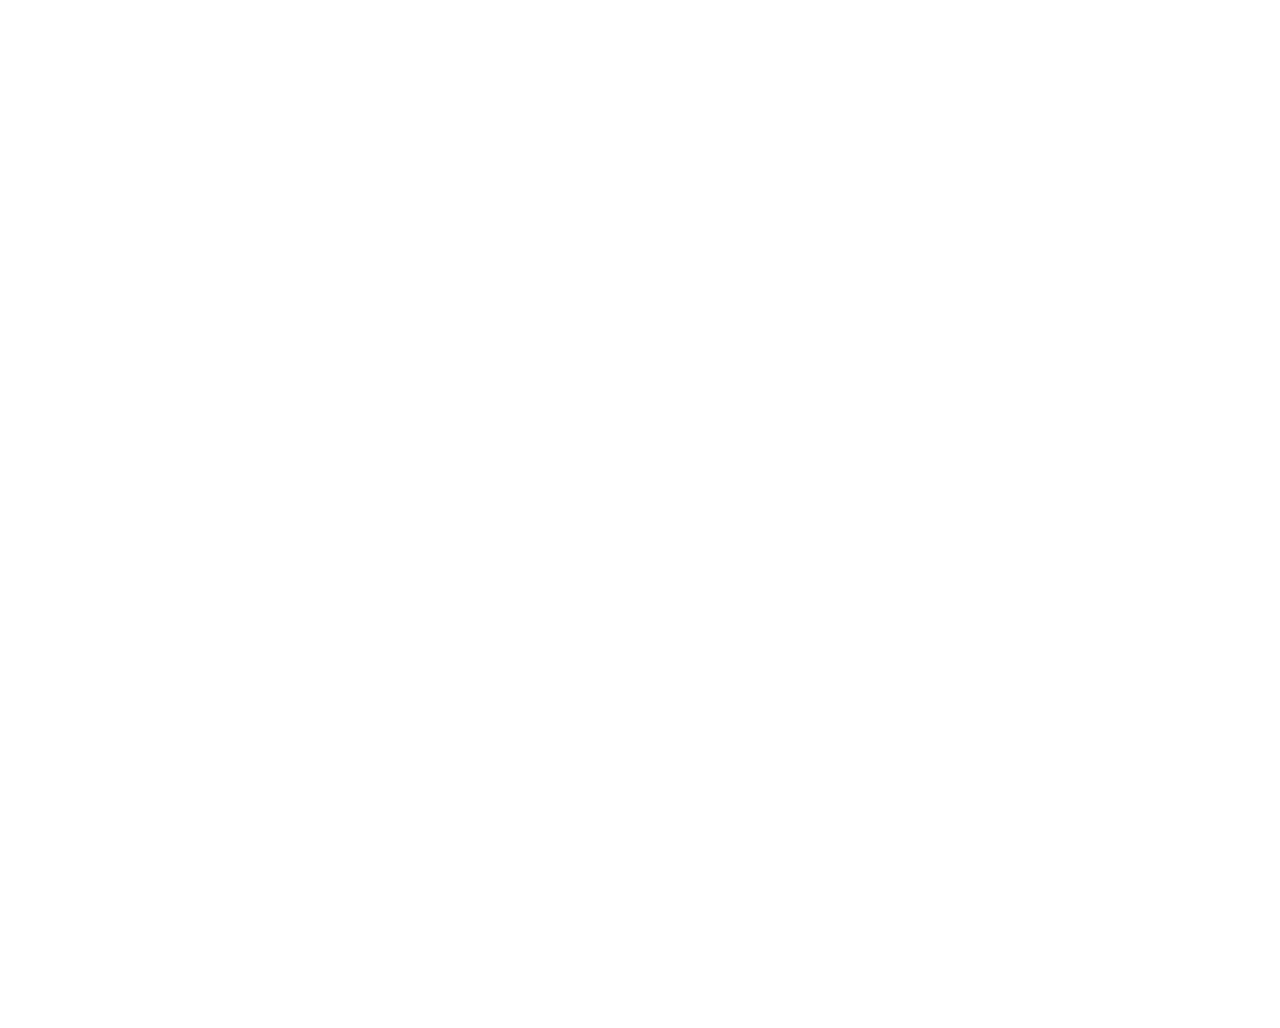
==== tools/icon.html @ 1f700bc3 "圖標字樣改成五組 Htbu：Satsuki 加粗、大小角度不一、部分交疊 Co-Authored-By: Claude Opus 5.5 <noreply@anthropic.com> Claude-" ====
<!doctype html><meta charset="utf-8"><style>
@font-face{font-family:QM;src:url(file:///usr/share/fonts/truetype/dejavu/DejaVuSerif-Bold.ttf)}
@font-face{font-family:TX;src:url(../SatsukiGendaiMincho-M.ttf)}
body{margin:0}</style><canvas id="c" width="1024" height="1024"></canvas><script>
async function draw(){await document.fonts.load('100px QM','?');await document.fonts.load('100px TX','Htbu');
const S=1024,c=document.getElementById('c').getContext('2d');
/* 外圍底色（iOS 會自己裁圓角，四角不能透明） */
const bgG=c.createLinearGradient(0,0,0,S);bgG.addColorStop(0,'#dfe9f5');bgG.addColorStop(1,'#b9cde4');c.fillStyle=bgG;c.fillRect(0,0,S,S);
const M=S*.07,W=S-2*M,R=W*.16;
const rr=(x,y,w,h,r)=>{c.beginPath();c.roundRect(x,y,w,h,r)};
/* 頭貼外框：陰影＋深色細邊 */
c.save();c.shadowColor='rgba(0,0,0,.35)';c.shadowBlur=S*.035;c.shadowOffsetY=S*.012;rr(M,M,W,W,R);c.fillStyle='#fff';c.fill();c.restore();
/* 內容：白底 */
c.save();rr(M,M,W,W,R);c.clip();c.fillStyle='#fff';c.fillRect(M,M,W,W);
/* 問號：Win7 藍色玻璃 */
const qs=W*.8;c.font=`${qs}px QM`;c.textAlign='center';c.textBaseline='alphabetic';
const qm=c.measureText('?'),qy=S/2+(qm.actualBoundingBoxAscent-qm.actualBoundingBoxDescent)/2,qt=qy-qm.actualBoundingBoxAscent,qb=qy+qm.actualBoundingBoxDescent;
const off=new OffscreenCanvas(S,S),o=off.getContext('2d');o.font=c.font;o.textAlign='center';
const g=o.createLinearGradient(0,qt,0,qb);g.addColorStop(0,'#8fc3ff');g.addColorStop(.45,'#3c8ce8');g.addColorStop(1,'#1d5fc4');o.fillStyle=g;o.strokeStyle=g;o.lineJoin='round';o.lineWidth=S*.045;o.strokeText('?',S/2,qy);o.fillText('?',S/2,qy);
o.globalCompositeOperation='source-atop';
const hl=o.createLinearGradient(0,qt,0,qt+(qb-qt)*.5);hl.addColorStop(0,'rgba(255,255,255,.85)');hl.addColorStop(1,'rgba(255,255,255,.05)');o.fillStyle=hl;
o.beginPath();o.ellipse(S/2-qs*.02,qt+(qb-qt)*.16,qs*.27,(qb-qt)*.15,0,0,Math.PI*2);o.fill();
o.beginPath();o.ellipse(S/2,qb-(qb-qt)*.09,qs*.08,(qb-qt)*.035,0,0,Math.PI*2);o.fill();
const rg=o.createRadialGradient(S/2,qb,0,S/2,qb,qs*.5);rg.addColorStop(0,'rgba(170,215,255,.6)');rg.addColorStop(1,'rgba(170,215,255,0)');o.fillStyle=rg;o.fillRect(0,0,S,S);
c.save();c.shadowColor='rgba(20,60,140,.35)';c.shadowBlur=S*.03;c.shadowOffsetY=S*.015;c.lineJoin='round';c.lineWidth=S*.053;c.strokeStyle='#1a4fa8';c.strokeText('?',S/2,qy);c.restore();c.drawImage(off,0,0);

/* Htbu_：Win95 預設主題色②，像參考圖一樣錯開疊在方形裡 */
c.font=`100px TX`;c.textAlign='left';const tw=c.measureText('Htbu').width;c.fillStyle=c.strokeStyle='#000080';c.lineJoin='round';
/* Satsuki（Win7 字體）加粗：同色描邊；五組大小、位置、角度都不一樣，有些交疊 */
[[.08,.24,.40,-.05],[.42,.33,.36,.07],[.13,.56,.44,.03],[.50,.74,.38,-.08],[.12,.86,.31,.05]].forEach(([x,y,w,r])=>{const f=100*W*w/tw;c.save();c.translate(M+W*x,M+W*y);c.rotate(r);c.font=`${f}px TX`;c.lineWidth=f*.06;c.strokeText('Htbu',0,0);c.fillText('Htbu',0,0);c.restore()});
c.restore();
/* 頭貼外框：上半亮面＋白色半透明內框＋細深邊（比照 html.w7 .av） */
c.save();rr(M,M,W,W,R);c.clip();
const sh=c.createLinearGradient(0,M,0,M+W);sh.addColorStop(0,'rgba(255,255,255,.32)');sh.addColorStop(.42,'rgba(255,255,255,.06)');sh.addColorStop(.43,'rgba(255,255,255,0)');c.fillStyle=sh;c.fillRect(M,M,W,W);
const b=W*.04;c.lineWidth=b*2;c.strokeStyle='rgba(255,255,255,.62)';rr(M,M,W,W,R);c.stroke();
c.lineWidth=W*.01;c.strokeStyle='rgba(30,50,80,.25)';rr(M+b,M+b,W-2*b,W-2*b,R-b);c.stroke();
c.restore();c.lineWidth=S*.004;c.strokeStyle='rgba(40,60,90,.55)';rr(M,M,W,W,R);c.stroke();
document.title='done'}
draw();</script>
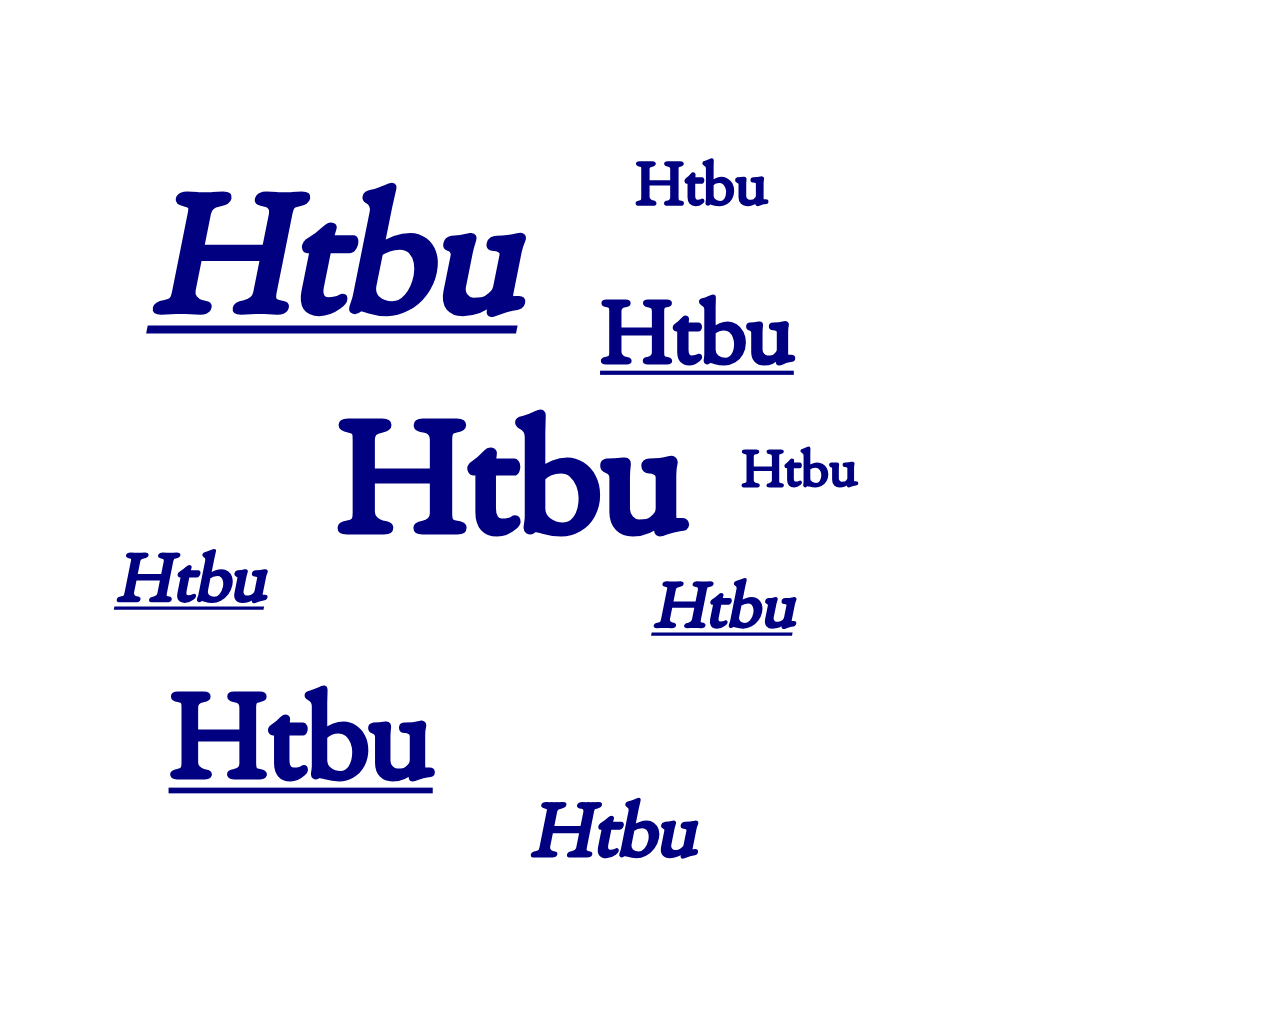
==== commit 1a585167: "圖標拿掉玻璃外框和問號，多加四組較小的 Htbu，底線隨機 Co-Authored-By: Claude Opus 5.5 <noreply@anthropic.com> Claude-Session" ====
--- a/tools/icon.html
+++ b/tools/icon.html
@@ -1,39 +1,14 @@
 <!doctype html><meta charset="utf-8"><style>
-@font-face{font-family:QM;src:url(file:///usr/share/fonts/truetype/dejavu/DejaVuSerif-Bold.ttf)}
 @font-face{font-family:TX;src:url(../SatsukiGendaiMincho-M.ttf)}
 body{margin:0}</style><canvas id="c" width="1024" height="1024"></canvas><script>
-async function draw(){await document.fonts.load('100px QM','?');await document.fonts.load('100px TX','Htbu');
-const S=1024,c=document.getElementById('c').getContext('2d');
-/* 外圍底色（iOS 會自己裁圓角，四角不能透明） */
-const bgG=c.createLinearGradient(0,0,0,S);bgG.addColorStop(0,'#dfe9f5');bgG.addColorStop(1,'#b9cde4');c.fillStyle=bgG;c.fillRect(0,0,S,S);
-const M=S*.07,W=S-2*M,R=W*.16;
-const rr=(x,y,w,h,r)=>{c.beginPath();c.roundRect(x,y,w,h,r)};
-/* 頭貼外框：陰影＋深色細邊 */
-c.save();c.shadowColor='rgba(0,0,0,.35)';c.shadowBlur=S*.035;c.shadowOffsetY=S*.012;rr(M,M,W,W,R);c.fillStyle='#fff';c.fill();c.restore();
-/* 內容：白底 */
-c.save();rr(M,M,W,W,R);c.clip();c.fillStyle='#fff';c.fillRect(M,M,W,W);
-/* 問號：Win7 藍色玻璃 */
-const qs=W*.8;c.font=`${qs}px QM`;c.textAlign='center';c.textBaseline='alphabetic';
-const qm=c.measureText('?'),qy=S/2+(qm.actualBoundingBoxAscent-qm.actualBoundingBoxDescent)/2,qt=qy-qm.actualBoundingBoxAscent,qb=qy+qm.actualBoundingBoxDescent;
-const off=new OffscreenCanvas(S,S),o=off.getContext('2d');o.font=c.font;o.textAlign='center';
-const g=o.createLinearGradient(0,qt,0,qb);g.addColorStop(0,'#8fc3ff');g.addColorStop(.45,'#3c8ce8');g.addColorStop(1,'#1d5fc4');o.fillStyle=g;o.strokeStyle=g;o.lineJoin='round';o.lineWidth=S*.045;o.strokeText('?',S/2,qy);o.fillText('?',S/2,qy);
-o.globalCompositeOperation='source-atop';
-const hl=o.createLinearGradient(0,qt,0,qt+(qb-qt)*.5);hl.addColorStop(0,'rgba(255,255,255,.85)');hl.addColorStop(1,'rgba(255,255,255,.05)');o.fillStyle=hl;
-o.beginPath();o.ellipse(S/2-qs*.02,qt+(qb-qt)*.16,qs*.27,(qb-qt)*.15,0,0,Math.PI*2);o.fill();
-o.beginPath();o.ellipse(S/2,qb-(qb-qt)*.09,qs*.08,(qb-qt)*.035,0,0,Math.PI*2);o.fill();
-const rg=o.createRadialGradient(S/2,qb,0,S/2,qb,qs*.5);rg.addColorStop(0,'rgba(170,215,255,.6)');rg.addColorStop(1,'rgba(170,215,255,0)');o.fillStyle=rg;o.fillRect(0,0,S,S);
-c.save();c.shadowColor='rgba(20,60,140,.35)';c.shadowBlur=S*.03;c.shadowOffsetY=S*.015;c.lineJoin='round';c.lineWidth=S*.053;c.strokeStyle='#1a4fa8';c.strokeText('?',S/2,qy);c.restore();c.drawImage(off,0,0);
-
-/* Htbu_：Win95 預設主題色②，像參考圖一樣錯開疊在方形裡 */
-c.font=`100px TX`;c.textAlign='left';const tw=c.measureText('Htbu').width;c.fillStyle=c.strokeStyle='#000080';c.lineJoin='round';
-/* Satsuki（Win7 字體）加粗：同色描邊；五組大小、位置、角度都不一樣，有些交疊 */
-[[.08,.24,.40,-.05],[.42,.33,.36,.07],[.13,.56,.44,.03],[.50,.74,.38,-.08],[.12,.86,.31,.05]].forEach(([x,y,w,r])=>{const f=100*W*w/tw;c.save();c.translate(M+W*x,M+W*y);c.rotate(r);c.font=`${f}px TX`;c.lineWidth=f*.06;c.strokeText('Htbu',0,0);c.fillText('Htbu',0,0);c.restore()});
-c.restore();
-/* 頭貼外框：上半亮面＋白色半透明內框＋細深邊（比照 html.w7 .av） */
-c.save();rr(M,M,W,W,R);c.clip();
-const sh=c.createLinearGradient(0,M,0,M+W);sh.addColorStop(0,'rgba(255,255,255,.32)');sh.addColorStop(.42,'rgba(255,255,255,.06)');sh.addColorStop(.43,'rgba(255,255,255,0)');c.fillStyle=sh;c.fillRect(M,M,W,W);
-const b=W*.04;c.lineWidth=b*2;c.strokeStyle='rgba(255,255,255,.62)';rr(M,M,W,W,R);c.stroke();
-c.lineWidth=W*.01;c.strokeStyle='rgba(30,50,80,.25)';rr(M+b,M+b,W-2*b,W-2*b,R-b);c.stroke();
-c.restore();c.lineWidth=S*.004;c.strokeStyle='rgba(40,60,90,.55)';rr(M,M,W,W,R);c.stroke();
+async function draw(){await document.fonts.load('100px TX','Htbu');
+const S=1024,c=document.getElementById('c').getContext('2d'),M=S*.07,W=S-2*M;
+/* 白底（iOS 會自己裁圓角，四角不能透明） */
+c.fillStyle='#fff';c.fillRect(0,0,S,S);
+/* Htbu：Win95 預設主題色②、Satsuki 加粗；參考網頁連結散落的感覺——不旋轉、大小差很多、有的斜體、有的底線 */
+c.font=`100px TX`;const tw=c.measureText('Htbu').width;c.fillStyle=c.strokeStyle='#000080';c.lineJoin='round';
+/* [x, 基線 y, 字寬（方框比例）, 斜體, 底線] */
+[[.09,.27,.42,1,1],[.60,.33,.22,0,1],[.30,.52,.40,0,0],[.66,.63,.16,1,1],[.11,.80,.30,0,1],
+ [.64,.15,.15,0,0],[.05,.60,.17,1,1],[.76,.47,.13,0,0],[.52,.89,.19,1,0]].forEach(([x,y,w,it,ul])=>{const f=100*W*w/tw;c.save();c.translate(M+W*x,M+W*y);if(it)c.transform(1,0,-.2,1,0,0);c.font=`${f}px TX`;c.lineWidth=f*.06;c.strokeText('Htbu',0,0);c.fillText('Htbu',0,0);if(ul)c.fillRect(0,f*.1,W*w,Math.max(2,f*.05));c.restore()});
 document.title='done'}
 draw();</script>
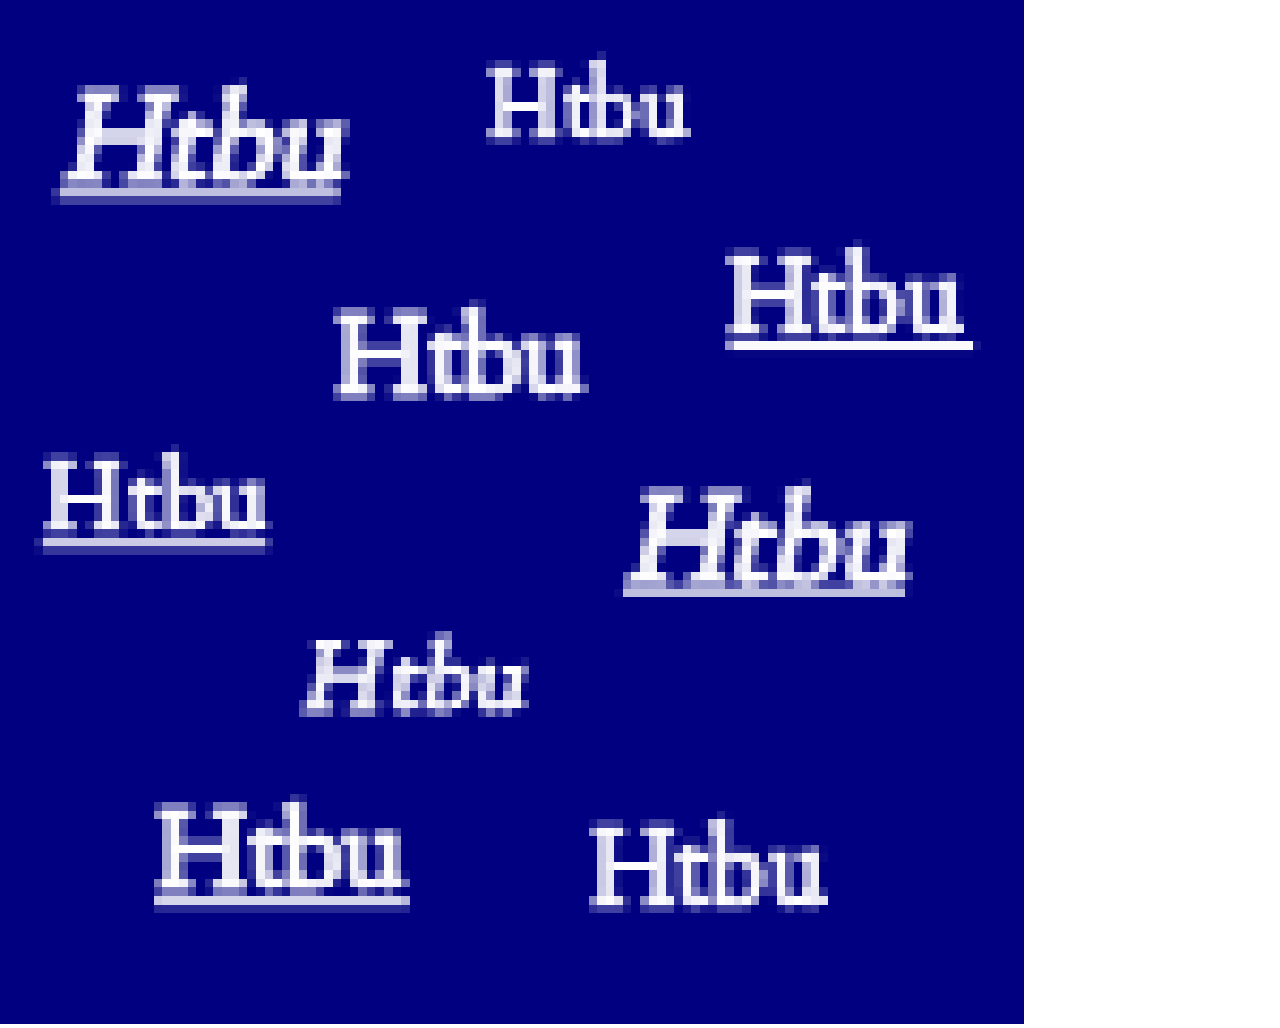
==== commit ce1843f6: "圖標改成深藍底白字的像素風，字平均散到靠近邊緣 Co-Authored-By: Claude Opus 5.5 <noreply@anthropic.com> Claude-Session: http" ====
--- a/tools/icon.html
+++ b/tools/icon.html
@@ -2,13 +2,15 @@
 @font-face{font-family:TX;src:url(../SatsukiGendaiMincho-M.ttf)}
 body{margin:0}</style><canvas id="c" width="1024" height="1024"></canvas><script>
 async function draw(){await document.fonts.load('100px TX','Htbu');
-const S=1024,c=document.getElementById('c').getContext('2d'),M=S*.07,W=S-2*M;
-/* 白底（iOS 會自己裁圓角，四角不能透明） */
-c.fillStyle='#fff';c.fillRect(0,0,S,S);
-/* Htbu：Win95 預設主題色②、Satsuki 加粗；參考網頁連結散落的感覺——不旋轉、大小差很多、有的斜體、有的底線 */
-c.font=`100px TX`;const tw=c.measureText('Htbu').width;c.fillStyle=c.strokeStyle='#000080';c.lineJoin='round';
+/* 像素風：先畫在 L×L 的小畫布，再不平滑放大到 1024 */
+const S=1024,L=120,o=new OffscreenCanvas(L,L).getContext('2d'),M=L*.04,W=L-2*M;
+/* 深藍底（Win95 預設主題色②；iOS 會自己裁圓角，四角不能透明） */
+o.fillStyle='#000080';o.fillRect(0,0,L,L);
+/* 白字 Htbu（Satsuki 加粗）：參考網頁連結散落的感覺——不旋轉、大小不一但平均、有的斜體、有的底線，貼近邊緣 */
+o.font=`100px TX`;const tw=o.measureText('Htbu').width;o.fillStyle=o.strokeStyle='#fff';o.lineJoin='round';
 /* [x, 基線 y, 字寬（方框比例）, 斜體, 底線] */
-[[.09,.27,.42,1,1],[.60,.33,.22,0,1],[.30,.52,.40,0,0],[.66,.63,.16,1,1],[.11,.80,.30,0,1],
- [.64,.15,.15,0,0],[.05,.60,.17,1,1],[.76,.47,.13,0,0],[.52,.89,.19,1,0]].forEach(([x,y,w,it,ul])=>{const f=100*W*w/tw;c.save();c.translate(M+W*x,M+W*y);if(it)c.transform(1,0,-.2,1,0,0);c.font=`${f}px TX`;c.lineWidth=f*.06;c.strokeText('Htbu',0,0);c.fillText('Htbu',0,0);if(ul)c.fillRect(0,f*.1,W*w,Math.max(2,f*.05));c.restore()});
+[[.02,.15,.30,1,1],[.47,.10,.21,0,0],[.73,.31,.26,0,1],[.31,.37,.27,0,0],[.00,.52,.24,0,1],
+ [.62,.57,.30,1,1],[.27,.71,.23,1,0],[.12,.90,.27,0,1],[.58,.92,.25,0,0]].forEach(([x,y,w,it,ul])=>{const f=100*W*w/tw;o.save();o.translate(M+W*x,M+W*y);if(it)o.transform(1,0,-.2,1,0,0);o.font=`${f}px TX`;o.lineWidth=f*.06;o.strokeText('Htbu',0,0);o.fillText('Htbu',0,0);if(ul)o.fillRect(0,Math.round(f*.1),W*w,Math.max(1,Math.round(f*.06)));o.restore()});
+const c=document.getElementById('c').getContext('2d');c.imageSmoothingEnabled=false;c.drawImage(o.canvas,0,0,S,S);
 document.title='done'}
 draw();</script>
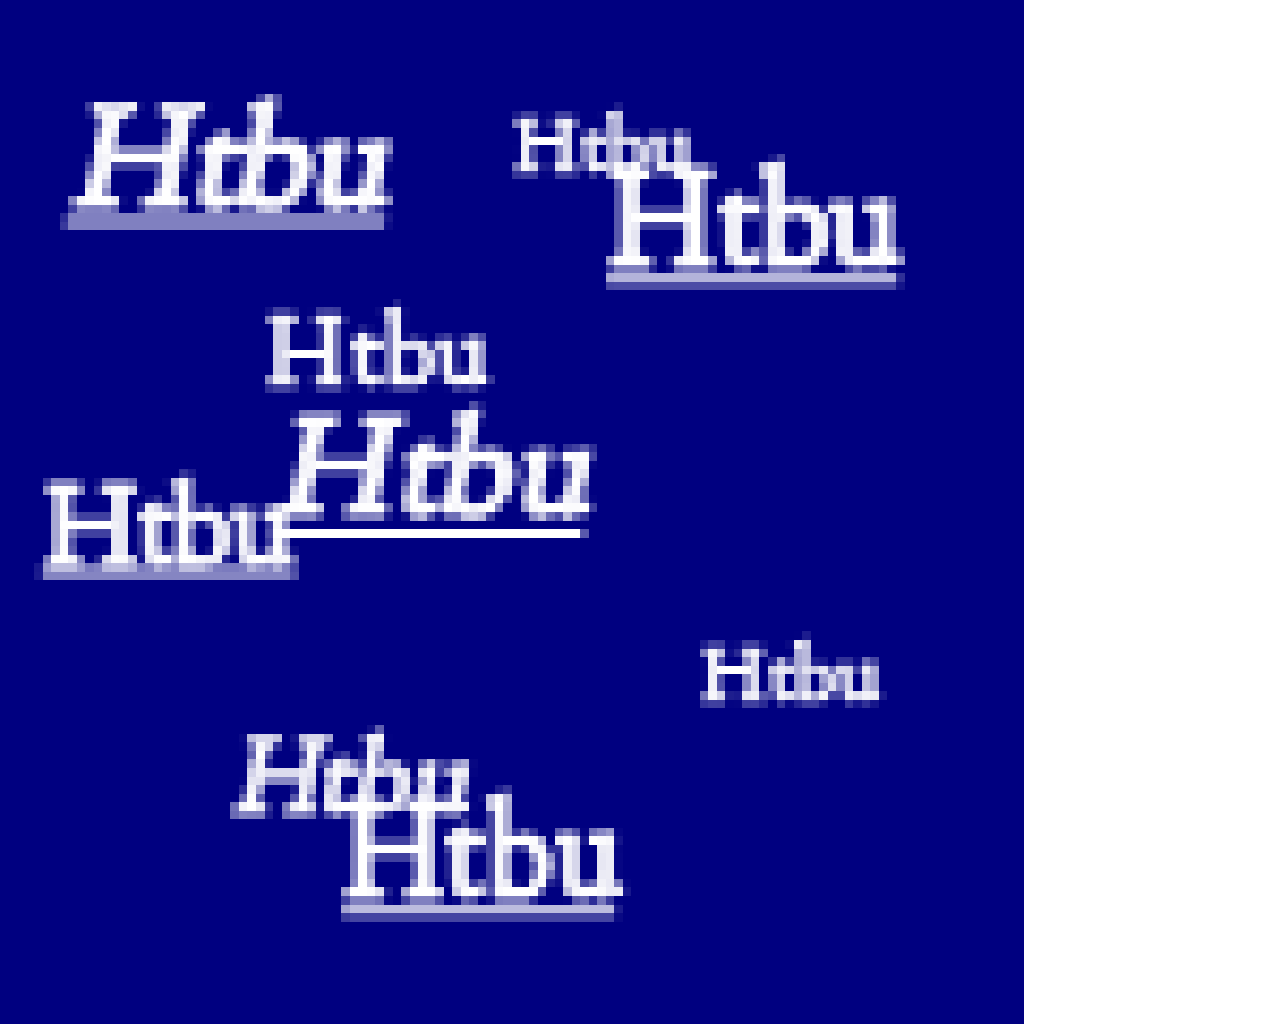
==== commit 3503d088: "圖標字樣排得更散亂：大小差距加大、幾組交疊、留出空白 Co-Authored-By: Claude Opus 5.5 <noreply@anthropic.com> Claude-Session: h" ====
--- a/tools/icon.html
+++ b/tools/icon.html
@@ -9,8 +9,8 @@
 /* 白字 Htbu（Satsuki 加粗）：參考網頁連結散落的感覺——不旋轉、大小不一但平均、有的斜體、有的底線，貼近邊緣 */
 o.font=`100px TX`;const tw=o.measureText('Htbu').width;o.fillStyle=o.strokeStyle='#fff';o.lineJoin='round';
 /* [x, 基線 y, 字寬（方框比例）, 斜體, 底線] */
-[[.02,.15,.30,1,1],[.47,.10,.21,0,0],[.73,.31,.26,0,1],[.31,.37,.27,0,0],[.00,.52,.24,0,1],
- [.62,.57,.30,1,1],[.27,.71,.23,1,0],[.12,.90,.27,0,1],[.58,.92,.25,0,0]].forEach(([x,y,w,it,ul])=>{const f=100*W*w/tw;o.save();o.translate(M+W*x,M+W*y);if(it)o.transform(1,0,-.2,1,0,0);o.font=`${f}px TX`;o.lineWidth=f*.06;o.strokeText('Htbu',0,0);o.fillText('Htbu',0,0);if(ul)o.fillRect(0,Math.round(f*.1),W*w,Math.max(1,Math.round(f*.06)));o.restore()});
+[[.03,.17,.34,1,1],[.50,.14,.18,0,0],[.60,.24,.31,0,1],[.24,.36,.22,0,0],[.00,.55,.27,0,1],
+ [.25,.50,.33,1,1],[.70,.70,.19,0,0],[.20,.82,.25,1,0],[.32,.91,.29,0,1]].forEach(([x,y,w,it,ul])=>{const f=100*W*w/tw;o.save();o.translate(M+W*x,M+W*y);if(it)o.transform(1,0,-.2,1,0,0);o.font=`${f}px TX`;o.lineWidth=f*.06;o.strokeText('Htbu',0,0);o.fillText('Htbu',0,0);if(ul)o.fillRect(0,Math.round(f*.1),W*w,Math.max(1,Math.round(f*.06)));o.restore()});
 const c=document.getElementById('c').getContext('2d');c.imageSmoothingEnabled=false;c.drawImage(o.canvas,0,0,S,S);
 document.title='done'}
 draw();</script>
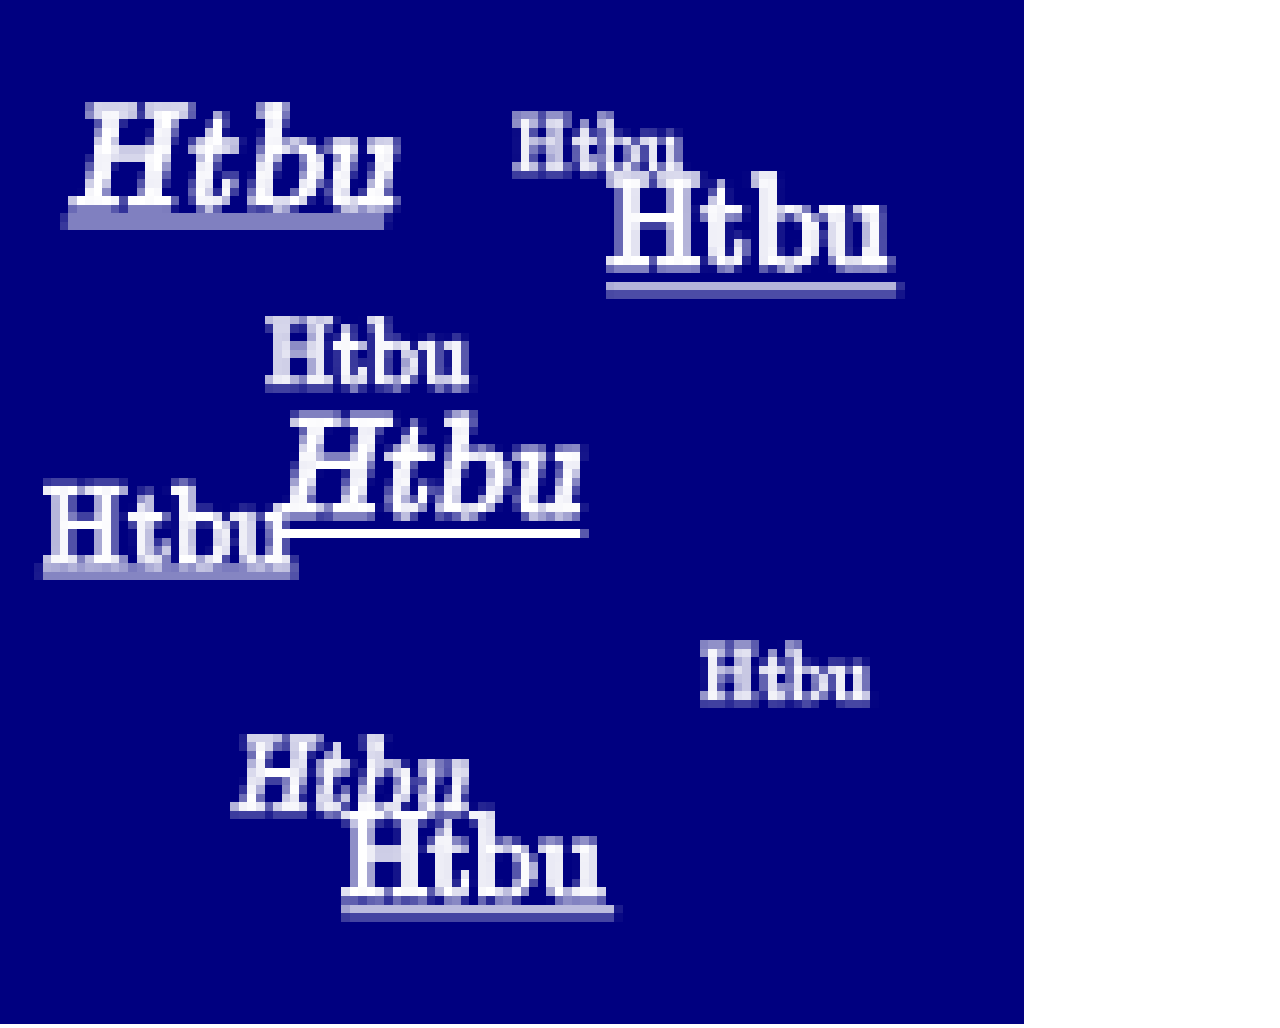
==== commit 7ac38446: "Win7 字體改用台灣明體 cwTeXMing，刪除 Satsuki 週總結文字字體選單的明體選項也改成台灣明體（存檔代號沿用 s）。  Co-Authored-By: Claude Opus 5.5" ====
--- a/tools/icon.html
+++ b/tools/icon.html
@@ -1,12 +1,12 @@
 <!doctype html><meta charset="utf-8"><style>
-@font-face{font-family:TX;src:url(../SatsukiGendaiMincho-M.ttf)}
+@font-face{font-family:TX;src:url(../cwTeXMing.ttf)}
 body{margin:0}</style><canvas id="c" width="1024" height="1024"></canvas><script>
 async function draw(){await document.fonts.load('100px TX','Htbu');
 /* 像素風：先畫在 L×L 的小畫布，再不平滑放大到 1024 */
 const S=1024,L=120,o=new OffscreenCanvas(L,L).getContext('2d'),M=L*.04,W=L-2*M;
 /* 深藍底（Win95 預設主題色②；iOS 會自己裁圓角，四角不能透明） */
 o.fillStyle='#000080';o.fillRect(0,0,L,L);
-/* 白字 Htbu（Satsuki 加粗）：參考網頁連結散落的感覺——不旋轉、大小不一但平均、有的斜體、有的底線，貼近邊緣 */
+/* 白字 Htbu（台灣明體 加粗）：參考網頁連結散落的感覺——不旋轉、大小不一但平均、有的斜體、有的底線，貼近邊緣 */
 o.font=`100px TX`;const tw=o.measureText('Htbu').width;o.fillStyle=o.strokeStyle='#fff';o.lineJoin='round';
 /* [x, 基線 y, 字寬（方框比例）, 斜體, 底線] */
 [[.03,.17,.34,1,1],[.50,.14,.18,0,0],[.60,.24,.31,0,1],[.24,.36,.22,0,0],[.00,.55,.27,0,1],
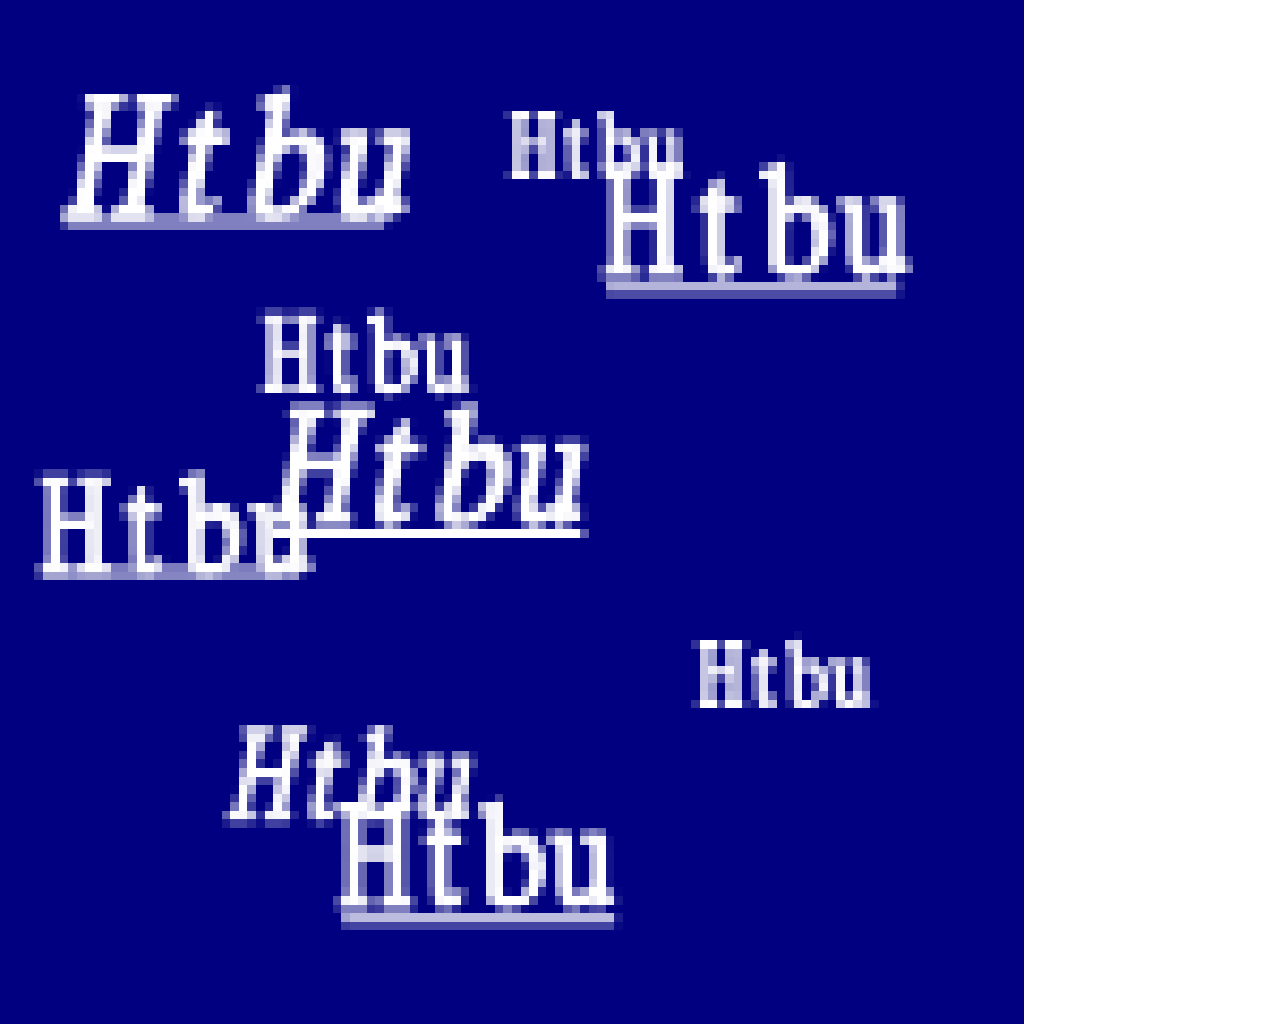
==== commit 50c3f5d6: "Win7 字體改用細明體（MingLiU），刪除台灣明體 週dump 文字字體的明體選項改為細明體（存檔代號沿用 s）；週dump 選單列可捲動時不顯示聚焦框。  Co-Authored-By: Cl" ====
--- a/tools/icon.html
+++ b/tools/icon.html
@@ -1,12 +1,12 @@
 <!doctype html><meta charset="utf-8"><style>
-@font-face{font-family:TX;src:url(../cwTeXMing.ttf)}
+@font-face{font-family:TX;src:url(../mingliu.ttf)}
 body{margin:0}</style><canvas id="c" width="1024" height="1024"></canvas><script>
 async function draw(){await document.fonts.load('100px TX','Htbu');
 /* 像素風：先畫在 L×L 的小畫布，再不平滑放大到 1024 */
 const S=1024,L=120,o=new OffscreenCanvas(L,L).getContext('2d'),M=L*.04,W=L-2*M;
 /* 深藍底（Win95 預設主題色②；iOS 會自己裁圓角，四角不能透明） */
 o.fillStyle='#000080';o.fillRect(0,0,L,L);
-/* 白字 Htbu（台灣明體 加粗）：參考網頁連結散落的感覺——不旋轉、大小不一但平均、有的斜體、有的底線，貼近邊緣 */
+/* 白字 Htbu（細明體 加粗）：參考網頁連結散落的感覺——不旋轉、大小不一但平均、有的斜體、有的底線，貼近邊緣 */
 o.font=`100px TX`;const tw=o.measureText('Htbu').width;o.fillStyle=o.strokeStyle='#fff';o.lineJoin='round';
 /* [x, 基線 y, 字寬（方框比例）, 斜體, 底線] */
 [[.03,.17,.34,1,1],[.50,.14,.18,0,0],[.60,.24,.31,0,1],[.24,.36,.22,0,0],[.00,.55,.27,0,1],
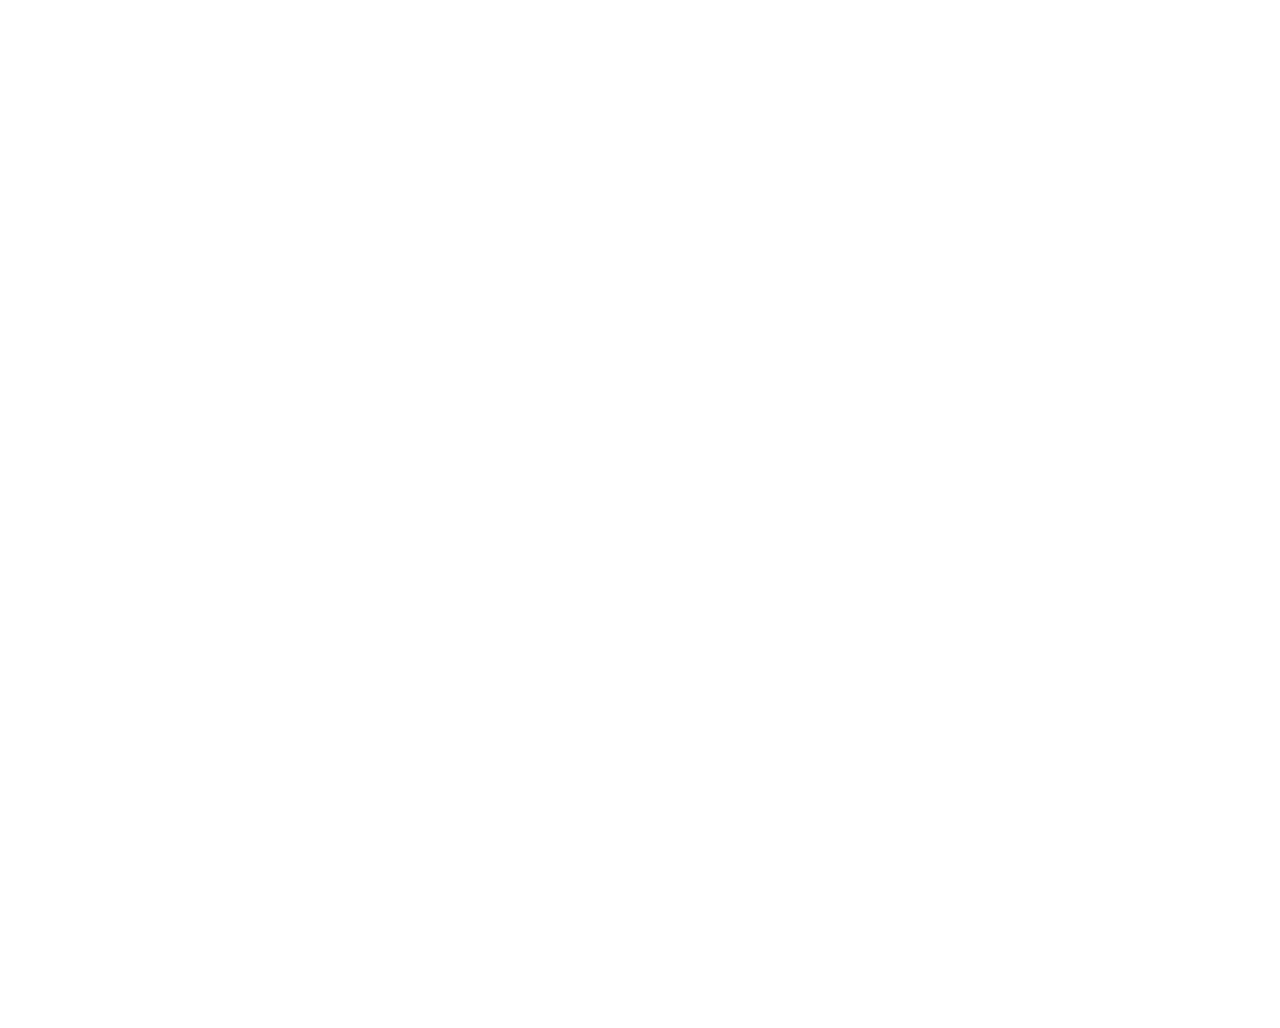
==== commit 550bb120: "Win7 字體改用新一細明體 PMingI.U（I.Font，IPA Open Font License），刪除細明體 Co-Authored-By: Claude Opus 5.5 <noreply" ====
--- a/tools/icon.html
+++ b/tools/icon.html
@@ -1,12 +1,12 @@
 <!doctype html><meta charset="utf-8"><style>
-@font-face{font-family:TX;src:url(../mingliu.ttf)}
+@font-face{font-family:TX;src:url(../pmingiu.ttf)}
 body{margin:0}</style><canvas id="c" width="1024" height="1024"></canvas><script>
 async function draw(){await document.fonts.load('100px TX','Htbu');
 /* 像素風：先畫在 L×L 的小畫布，再不平滑放大到 1024 */
 const S=1024,L=120,o=new OffscreenCanvas(L,L).getContext('2d'),M=L*.04,W=L-2*M;
 /* 深藍底（Win95 預設主題色②；iOS 會自己裁圓角，四角不能透明） */
 o.fillStyle='#000080';o.fillRect(0,0,L,L);
-/* 白字 Htbu（細明體 加粗）：參考網頁連結散落的感覺——不旋轉、大小不一但平均、有的斜體、有的底線，貼近邊緣 */
+/* 白字 Htbu（新一細明體 加粗）：參考網頁連結散落的感覺——不旋轉、大小不一但平均、有的斜體、有的底線，貼近邊緣 */
 o.font=`100px TX`;const tw=o.measureText('Htbu').width;o.fillStyle=o.strokeStyle='#fff';o.lineJoin='round';
 /* [x, 基線 y, 字寬（方框比例）, 斜體, 底線] */
 [[.03,.17,.34,1,1],[.50,.14,.18,0,0],[.60,.24,.31,0,1],[.24,.36,.22,0,0],[.00,.55,.27,0,1],
